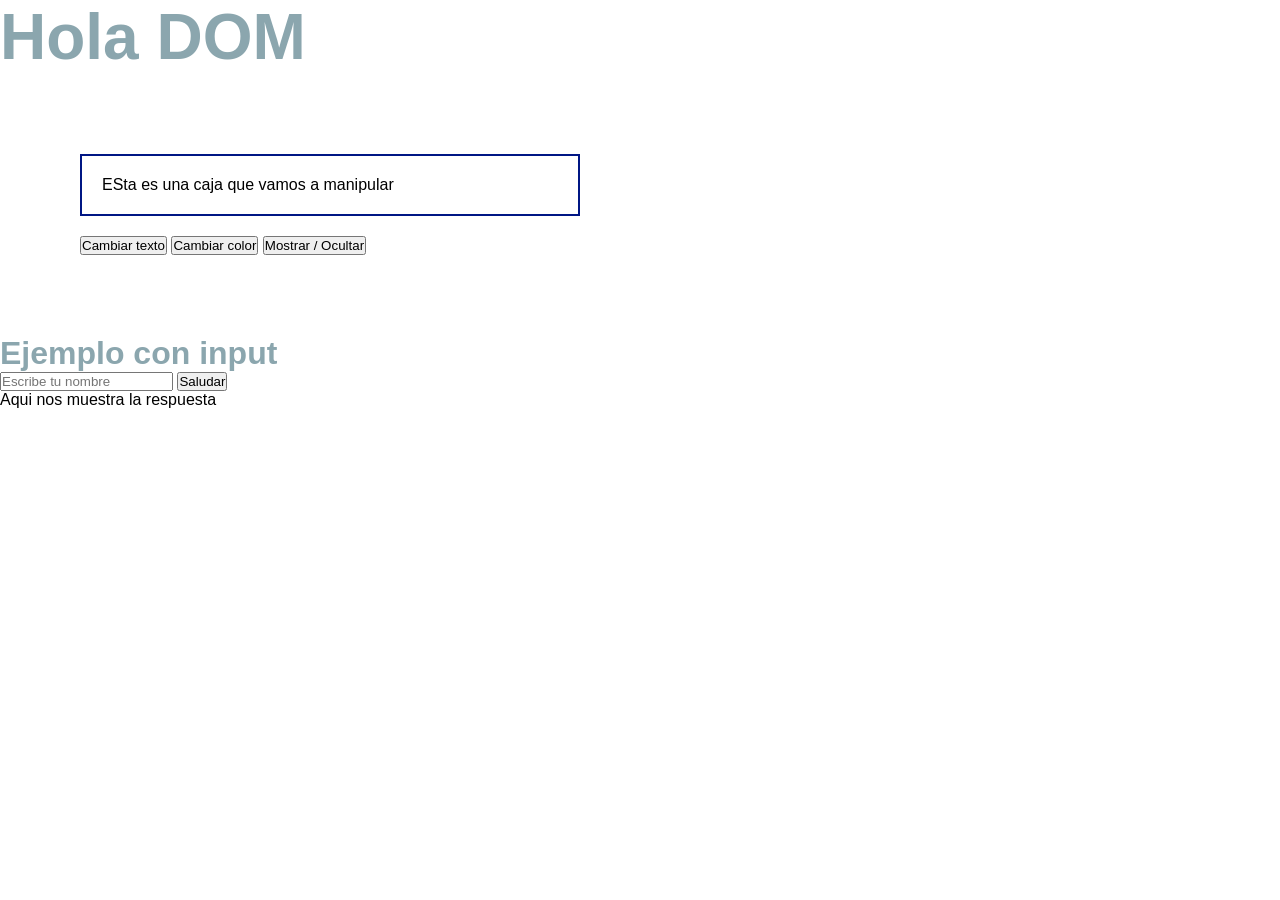
==== dom.html @ 761d5b49 "Añadi funciones en el documento dom js echos en clase" ====
<!DOCTYPE html>
<html lang="en">
<head>
    <meta charset="UTF-8">
    <meta name="viewport" content="width=device-width, initial-scale=1.0">
    <title>Dejemplo 1: DocumentGetElementy</title>
</head>
<style>
    *{
        box-sizing: border-box;
        margin: 0;
        padding: 0;
        font-family: 'Franklin Gothic Medium', 'Arial Narrow', Arial, sans-serif;

    }
    .contenedor{
        padding: 80px;
    }
    #titulo{
        color: #8ba6ae;
        text-shadow: 2px, 2px, 2px, 8px rgb(250, 247, 247);
        font-size: 4rem;
    }
    .caja{
        border: 2px solid rgb(0, 22, 132);
        padding: 20px;
        width: 500px;
        margin-bottom: 20px;
    }
    #titulo2{
        color: #8ba6ae;
        font-size: 2rem;
    }

</style>
<body>
    <h2 id="titulo">Hola DOM</h2>

<div class="contenedor">
<div id="caja" class="caja">
    ESta es una caja que vamos a manipular
</div>
<button id="btn-texto">Cambiar texto</button>
<button id="btn-color">Cambiar color</button>
<button id="btn-ocultar">Mostrar / Ocultar</button>
</div>


<h3 id="titulo2">Ejemplo con input</h3>
<input type="text" id="nombre" placeholder="Escribe tu nombre">
<button id="btn-saludar"> Saludar</button>
<p id="saludo"> Aqui nos muestra la respuesta</p>
</body>
</html>
<script src="./js/dom.js"></script>
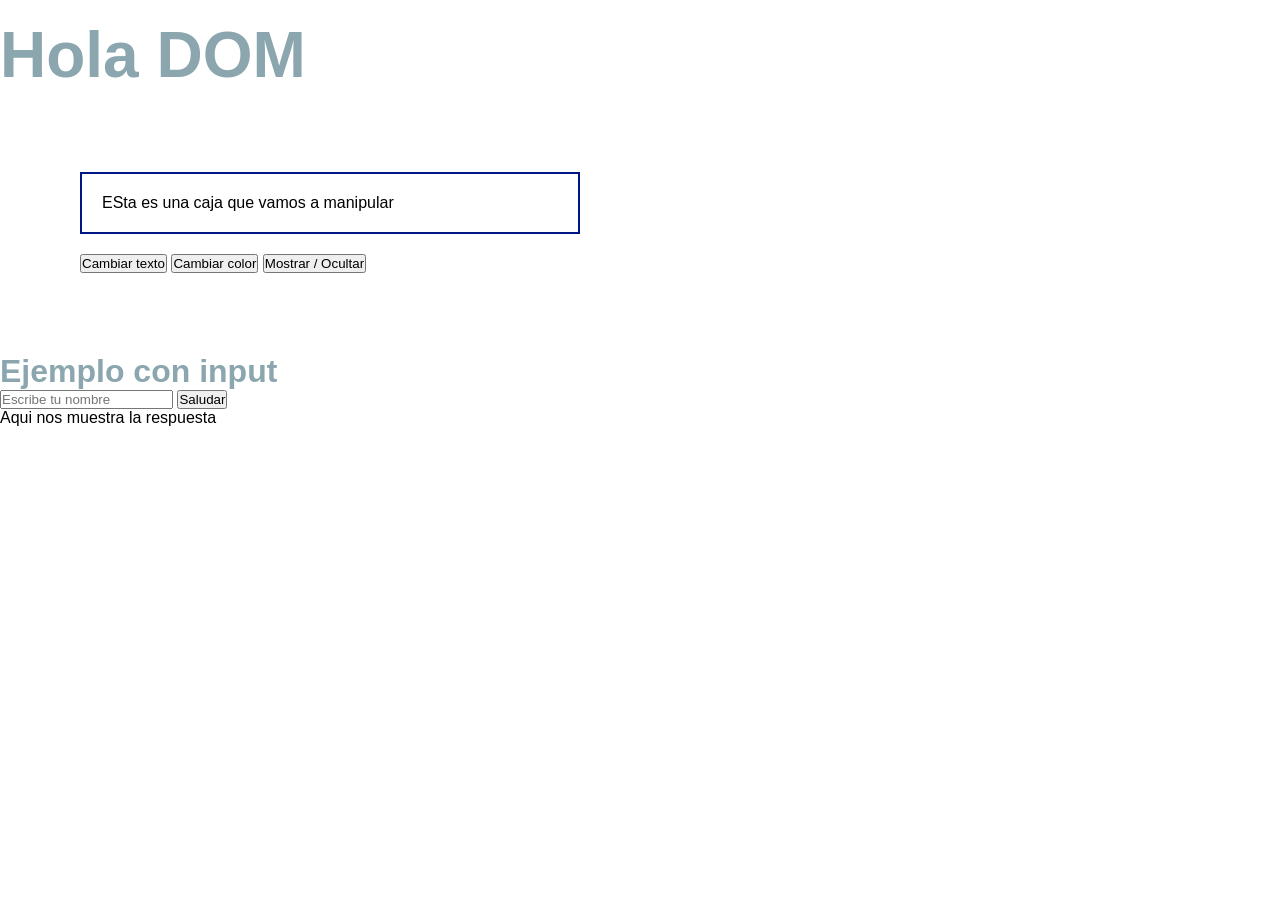
==== commit a7e1a0e7: "Agregue nuevos archivos js y html para practica de tarjetas" ====
--- a/dom.html
+++ b/dom.html
@@ -31,10 +31,17 @@
         color: #8ba6ae;
         font-size: 2rem;
     }
-
+   
 </style>
 <body>
-    <h2 id="titulo">Hola DOM</h2>
+
+
+
+
+
+<br>
+
+ <h2 id="titulo">Hola DOM</h2>
 
 <div class="contenedor">
 <div id="caja" class="caja">
@@ -50,6 +57,9 @@
 <input type="text" id="nombre" placeholder="Escribe tu nombre">
 <button id="btn-saludar"> Saludar</button>
 <p id="saludo"> Aqui nos muestra la respuesta</p>
+
+<br><br><br><br>
+
 </body>
 </html>
 <script src="./js/dom.js"></script>
